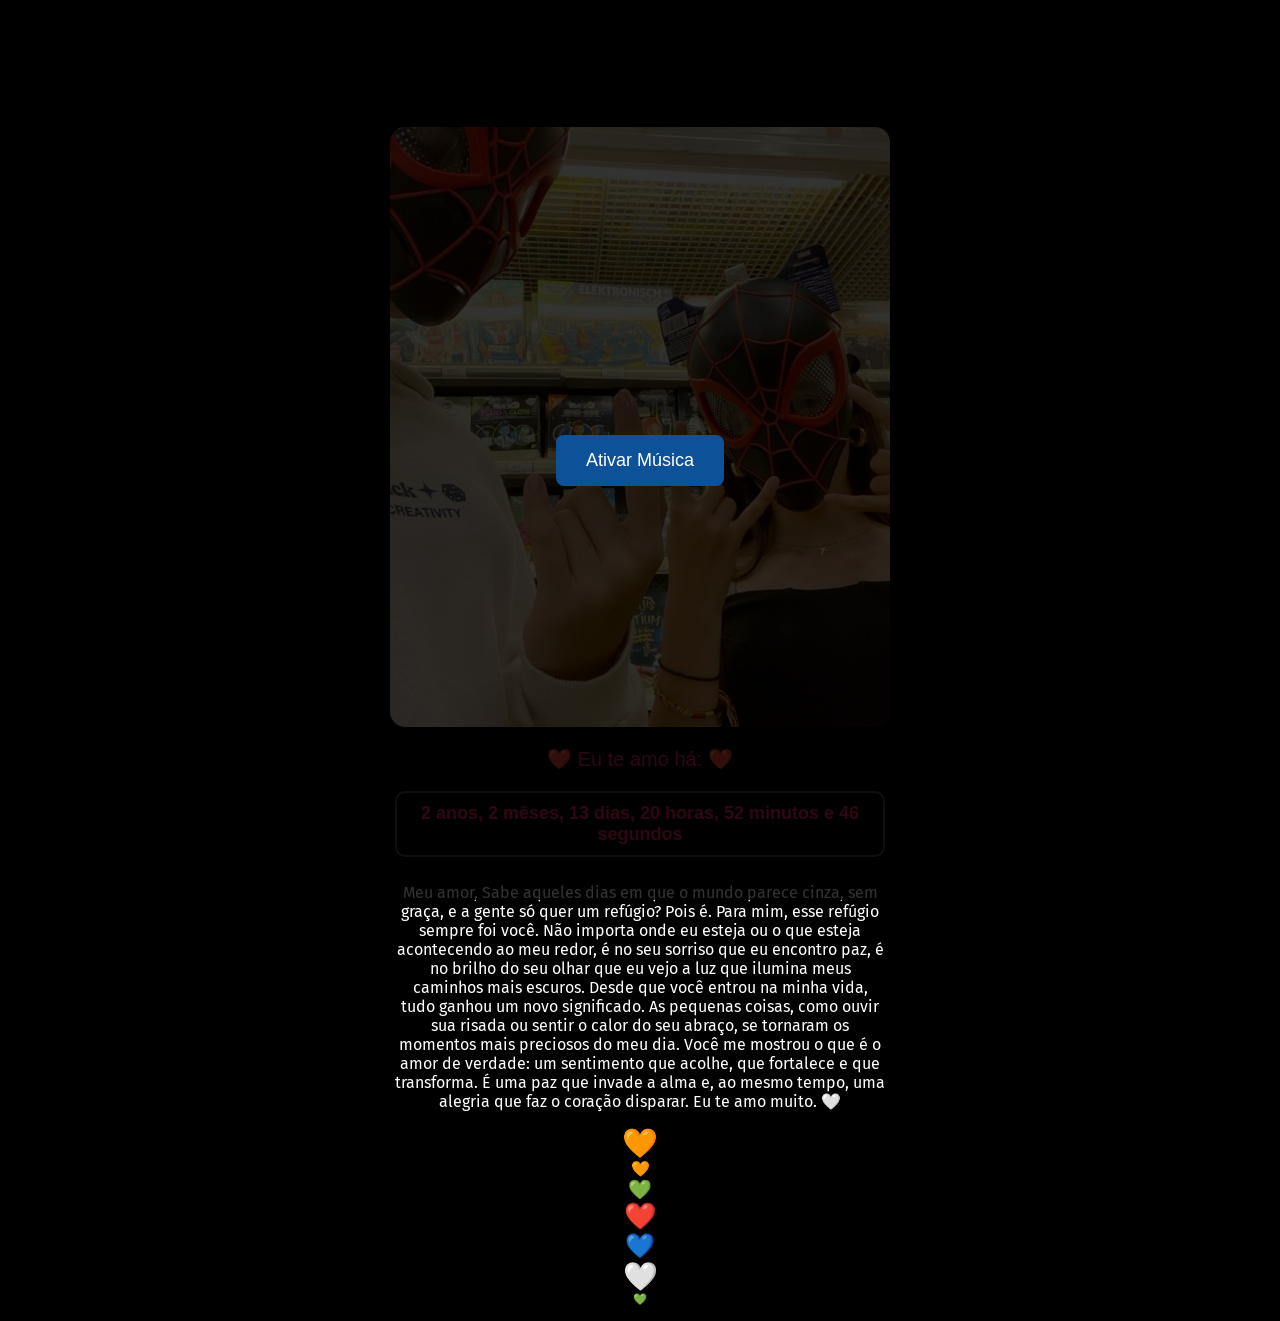
==== about.html @ 97bc2a22 "first commit" ====
<!DOCTYPE html>
<html lang="pt-br">

<head>
    <meta charset="UTF-8">
    <meta name="viewport" content="width=device-width, initial-scale=1.0">
    <title>Te Amo!</title>
    <link rel="preconnect" href="https://fonts.googleapis.com">
    <link rel="preconnect" href="https://fonts.gstatic.com" crossorigin>
    <link href="https://fonts.googleapis.com/css2?family=Pacifico&display=swap" rel="stylesheet">
    <link rel="preconnect" href="https://fonts.gstatic.com" crossorigin>
    <link
        href="https://fonts.googleapis.com/css2?family=Fira+Sans:ital,wght@0,100;0,200;0,300;0,400;0,500;0,600;0,700;0,800;0,900;1,100;1,200;1,300;1,400;1,500;1,600;1,700;1,800;1,900&family=Pacifico&display=swap"
        rel="stylesheet">
    <link rel="icon" href="img/coracaofeio.png" type="image/png">
    <link rel="stylesheet" href="./style/about.css">
</head>

<body>
    <div class="container">
        <div class="spotify-player">
            <iframe src="https://open.spotify.com/embed/track/12G0KiYRpmpDOrube9GCa5?si=82964e2f3d1b4d92" width="100%"
                height="80" frameborder="0" allowtransparency="true" allow="encrypted-media">
            </iframe>
            <div id="overlay">
                <button id="playBtn">Ativar Música</button>
            </div>
        </div>

        <div class="carrossel-container">
            <div class="carrossel">
                <div class="slide">
                    <img src="./img/1.jpg" alt="Foto do casal">
                </div>
                <div class="slide">
                    <img src="./img/2.jpg" alt="Foto do casal">
                </div>
                <div class="slide">
                    <img src="./img/3.jpg" alt="Foto do casal">
                </div>
                <div class="slide">
                    <img src="./img/4.jpg" alt="Foto do casal">
                </div>
                <div class="slide">
                    <img src="./img/5.jpg" alt="Foto do casal">
                </div>
                <div class="slide">
                    <img src="./img/6.jpg" alt="Foto do casal">
                </div>
                <div class="slide">
                    <img src="./img/7.jpg" alt="Foto do casal">
                </div>
                <div class="slide">
                    <img src="./img/8.jpg" alt="Foto do casal">
                </div>
                <div class="slide">
                    <img src="./img/9.jpg" alt="Foto do casal">
                </div>
                <div class="slide">
                    <img src="./img/10.jpg" alt="Foto do casal">
                </div>
            </div>
        </div>

        <div class="message-box">
            <div class="message-title">❤️ Eu te amo há: ❤️</div>
            <div id="timer" class="timer"></div>
            <p class="message-text">
                Meu amor,

                Sabe aqueles dias em que o mundo parece cinza, sem graça, e a gente só quer um refúgio? Pois é. Para
                mim, esse refúgio sempre foi você. Não importa onde eu esteja ou o que esteja acontecendo ao meu redor,
                é no seu sorriso que eu encontro paz, é no brilho do seu olhar que eu vejo a luz que ilumina meus
                caminhos mais escuros.

                Desde que você entrou na minha vida, tudo ganhou um novo significado. As pequenas coisas, como ouvir sua
                risada ou sentir o calor do seu abraço, se tornaram os momentos mais preciosos do meu dia. Você me
                mostrou o que é o amor de verdade: um sentimento que acolhe, que fortalece e que transforma. É uma paz
                que invade a alma e, ao mesmo tempo, uma alegria que faz o coração disparar. Eu te amo muito. 🤍
            </p>
        </div>
        <audio id="bgMusic" loop playsinline>
            <source src="./img/Ana_Castela_ft_GustavoMioto_-_Fronteira_Feliztu.com.com.mp3" type="audio/mpeg">
        </audio>
    </div>

    <script>
        const hearts = ['❤️', '🧡', '💛', '💚', '💙', '💜', '🖤', '🤍', '🤎'];

        function createHeart() {
            const heart = document.createElement('div');
            heart.className = 'heart';
            heart.textContent = hearts[Math.floor(Math.random() * hearts.length)];

            // Tamanho aleatório
            const size = Math.random() * 20 + 10;
            heart.style.fontSize = `${size}px`;

            // Posição inicial
            heart.style.left = `${Math.random() * 100}vw`;
            heart.style.top = `-50px`;

            // Duração da animação
            const duration = Math.random() * 3 + 2;
            heart.style.animationDuration = `${duration}s`;

            document.body.appendChild(heart);

            setTimeout(() => {
                heart.remove();
                createHeart();
            }, duration * 1000);
        }

        // Criar vários corações
        for (let i = 0; i < 50; i++) {
            setTimeout(createHeart, i * 300);
        }

        document.addEventListener('DOMContentLoaded', function () {
            const carrossel = document.querySelector('.carrossel');
            const slides = document.querySelectorAll('.slide');
            let currentIndex = 0;
            const totalSlides = slides.length;

            // Função para mudar de slide
            function nextSlide() {
                currentIndex = (currentIndex + 1) % totalSlides;
                carrossel.style.transform = `translateX(-${currentIndex * 100}%)`;
            }

            // Inicia o autoplay (muda a cada 4 segundos)
            let autoplay = setInterval(nextSlide, 4000);

            // Pausa quando o mouse está em cima
            const container = document.querySelector('.carrossel-container');
            container.addEventListener('mouseenter', () => clearInterval(autoplay));
            container.addEventListener('mouseleave', () => {
                autoplay = setInterval(nextSlide, 4000);
            });
        });

        const overlay = document.getElementById('overlay');
        const playBtn = document.getElementById('playBtn');
        const bgMusic = document.getElementById('bgMusic');

        // Tenta autoplay (funciona em alguns navegadores)
        bgMusic.play().catch(e => {
            console.log('Aguardando interação do usuário...');
        });

        // Quando o usuário clica no botão
        playBtn.addEventListener('click', () => {
            bgMusic.play()
                .then(() => {
                    overlay.style.display = 'none';
                })
                .catch(e => {
                    alert('Não foi possível iniciar a música. Tente novamente.');
                });
        });

        // Se após 5 segundos o usuário não clicou, esconde o overlay
        setTimeout(() => {
            if (!bgMusic.paused) return;
            overlay.innerHTML = '<p>Toque em qualquer lugar para ativar a música</p>';
            document.body.addEventListener('click', () => {
                bgMusic.play();
                overlay.style.display = 'none';
            }, { once: true });
        }, 5000);

        // Inicializa tudo quando a página carrega
        document.addEventListener('DOMContentLoaded', function () {
            updateTimer();
            setInterval(updateTimer, 1000); // Atualiza o timer a cada segundo
            setupCarousel();
        });

        // Função do timer de namoro
        function updateTimer() {
            const startDate = new Date('2024-09-22T02:10:00');
            const now = new Date();

            let years = now.getFullYear() - startDate.getFullYear();
            let months = now.getMonth() - startDate.getMonth();
            let days = now.getDate() - startDate.getDate();

            // Ajusta se o dia ainda não chegou no mês
            if (days < 0) {
                months--;
                const prevMonth = new Date(now.getFullYear(), now.getMonth(), 0);
                days += prevMonth.getDate();
            }

            // Ajusta se o mês ainda não chegou
            if (months < 0) {
                years--;
                months += 12;
            }

            // Calcula horas, minutos e segundos
            const diff = now - startDate;
            const hours = Math.floor((diff % (1000 * 60 * 60 * 24)) / (1000 * 60 * 60));
            const minutes = Math.floor((diff % (1000 * 60 * 60)) / (1000 * 60));
            const seconds = Math.floor((diff % (1000 * 60)) / 1000);

            let timeString = '';
            if (years > 0) timeString += `${years} ano${years > 1 ? 's' : ''}, `;
            if (months > 0) timeString += `${months} mês${months > 1 ? 'es' : ''}, `;
            timeString += `${days} dia${days !== 1 ? 's' : ''}, ${hours} hora${hours !== 1 ? 's' : ''}, ${minutes} minuto${minutes !== 1 ? 's' : ''} e ${seconds} segundo${seconds !== 1 ? 's' : ''}`;

            document.getElementById('timer').textContent = timeString;
        }

    </script>

    </header>
</body>

</html>
---- style/about.css ----
@import url(../style/chuvadecoraçao.css);


:root{
    --cor-preta:#000000;
    --cor-branca:#FFFFFF;
    --cor-hover:#303030;

    --fonte-titulo: 'Pacifico', cursive;
    --fonte-texto: 'Fira Sans', sans-serif;
    
}



body {
    font-family: 'Arial', sans-serif;
    background-color: #000;
    color: #ffffff;
    display: flex;
    flex-direction: column;
    align-items: center;
    min-height: 100vh;
    padding: 20px;
    overflow-y: auto;
}

.container {
    width: 100%;
    max-width: 500px;
    display: flex;
    flex-direction: column;
    gap: 15px;
    box-sizing:border-box;
}

header {
    text-align: center;
    margin-bottom: 10px;
}

h1 {
    color: #e91e63;
    font-size: 28px;
    margin-bottom: 5px;
}

.location {
    font-size: 18px;
    color: #666;
    margin-bottom: 5px;
}

.time {
    font-size: 20px;
    font-weight: bold;
    color: #e91e63;
}

.carrossel-container {
    width: 100%;
    height: 600px;
    border-radius: 15px;
    overflow: hidden;
    box-shadow: 0 5px 15px rgba(0,0,0,0.1);
}

.carrossel {
    display: flex;
    height: 100%;
    transition: transform 0.5s ease;
}

.slide {
    min-width: 100%;
    height: 100%;
}

.slide img {
    width: 100%;
    height: 100%;
    object-fit: cover;
}

.spotify-player {
    width: 100%;
    border-radius: 12px;
    overflow: hidden;
    box-shadow: 0 4px 12px rgba(0,0,0,0.1);
}

.message-box {
    display: flex;
    flex-direction: column;
    box-sizing: border-box;
    height: 34%;
    padding: 5px;
    border-radius: 15px;
    box-shadow: 0 3px 10px rgba(0,0,0,0.05);
   
}

.timer {
    font-size: 18px;
    font-weight: bold;
    color: #e91e63;
    text-align: center;
    margin: 10px 0;
    padding: 10px;
    background: #000000;
    border: 2px solid #504c4c;
    border-radius: 10px;
}

.message-title {
    color: #e91e63;
    margin-bottom: 10px;
    font-size: 20px;
    text-align: center;
}

.message-text {
    display: flex;
    font-family:var(--fonte-texto) ;
    font-size: 16px;
    margin-bottom: 10px;
    box-sizing: border-box;
    flex-wrap: wrap;
    text-align: center;
}

.emoji {
    font-size: 30px;
    font-family: var();
    display: inline-block;
    margin-left: 5px;
}

#overlay {
    position: fixed;
    top: 0;
    left: 0;
    width: 100%;
    height: 100%;
    background-color: rgba(0,0,0,0.8);
    display: flex;
    flex-direction: column;
    justify-content: center;
    align-items: center;
    color: white;
    z-index: 1000;
}

#playBtn {
    padding: 15px 30px;
    font-size: 18px;
    background-color:#0D5298;
    color: white;
    border: none;
    border-radius: 8px;
    cursor: pointer;
    margin-top: 20px;
}

@media (max-width: 1024px) {

    .container {
        align-items: center;
        text-align: center;
        max-width: 90%;
    }
    
    .carrossel-container {
        display: flex;
        height: 28rem;
        width: 22rem;
        align-items: center;
        justify-content: center;
        margin: 1rem;
    }
    
    h1 {
        font-size: 28px;
    }
    
    .message-text {
        font-size: 17px;
        justify-content: center;
        align-items: center;
    }

    .timer {
        font-size: 17px;
    }
    
    .message-box {
        height: auto;
    }
    
}

@media (max-width: 1000px) {

    .container {
        align-items: center;
        text-align: center;

    }
    
    .carrossel-container {
        display: flex;
        height:15rem;
        width: 13rem;
        align-items: center;
        justify-content: center;
        margin: 1rem;
    }
    
    h1 {
        font-size: 24px;
    }
    
    .message-text {
        font-size: 15px;
        justify-content: center;
        align-items: center;
    }

    
    
}
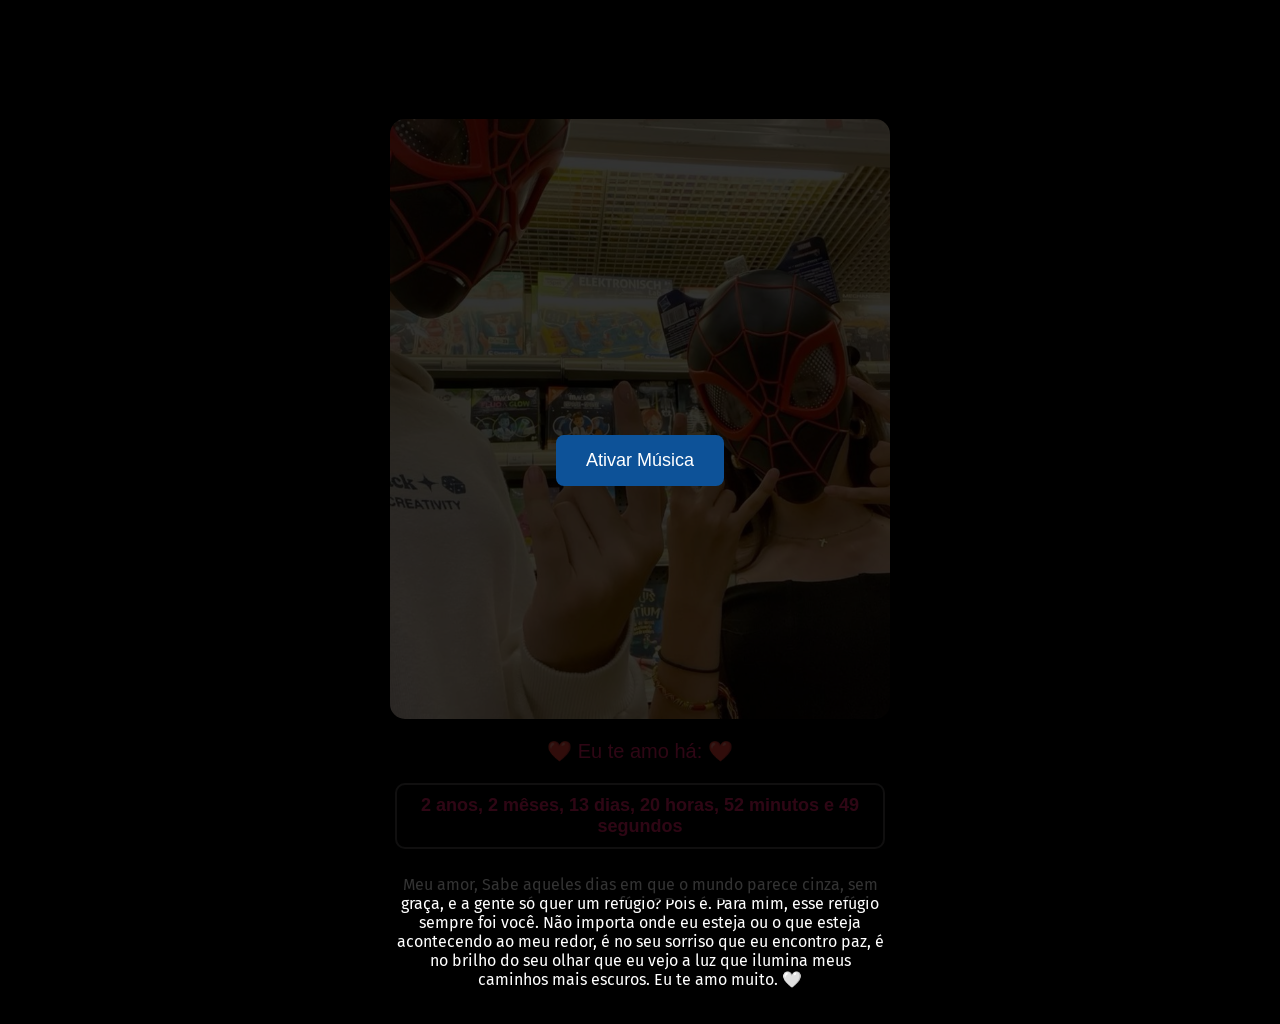
==== commit 4c640351: "text" ====
--- a/about.html
+++ b/about.html
@@ -71,12 +71,7 @@
                 Sabe aqueles dias em que o mundo parece cinza, sem graça, e a gente só quer um refúgio? Pois é. Para
                 mim, esse refúgio sempre foi você. Não importa onde eu esteja ou o que esteja acontecendo ao meu redor,
                 é no seu sorriso que eu encontro paz, é no brilho do seu olhar que eu vejo a luz que ilumina meus
-                caminhos mais escuros.
-
-                Desde que você entrou na minha vida, tudo ganhou um novo significado. As pequenas coisas, como ouvir sua
-                risada ou sentir o calor do seu abraço, se tornaram os momentos mais preciosos do meu dia. Você me
-                mostrou o que é o amor de verdade: um sentimento que acolhe, que fortalece e que transforma. É uma paz
-                que invade a alma e, ao mesmo tempo, uma alegria que faz o coração disparar. Eu te amo muito. 🤍
+                caminhos mais escuros. Eu te amo muito. 🤍
             </p>
         </div>
         <audio id="bgMusic" loop playsinline>
--- a/style/about.css
+++ b/style/about.css
@@ -1,4 +1,4 @@
-@import url(../style/chuvadecoraçao.css);
+@import url(./chuvadecoraçao.css);
 
 
 :root{
@@ -74,6 +74,9 @@
 .slide {
     min-width: 100%;
     height: 100%;
+    background-size: cover;
+    background-repeat: no-repeat;
+    background-position: center;
 }
 
 .slide img {
@@ -172,8 +175,8 @@
     
     .carrossel-container {
         display: flex;
-        height: 28rem;
-        width: 22rem;
+        height: 25rem;
+        width: 100%;
         align-items: center;
         justify-content: center;
         margin: 1rem;
@@ -199,7 +202,7 @@
     
 }
 
-@media (max-width: 1000px) {
+@media (max-width: 480px) {
 
     .container {
         align-items: center;
@@ -209,11 +212,11 @@
     
     .carrossel-container {
         display: flex;
-        height:15rem;
-        width: 13rem;
-        align-items: center;
-        justify-content: center;
-        margin: 1rem;
+        height: 25rem;
+        width: 90%;
+        align-items: center;
+        justify-content: center;
+        margin: 1rem auto;
     }
     
     h1 {
